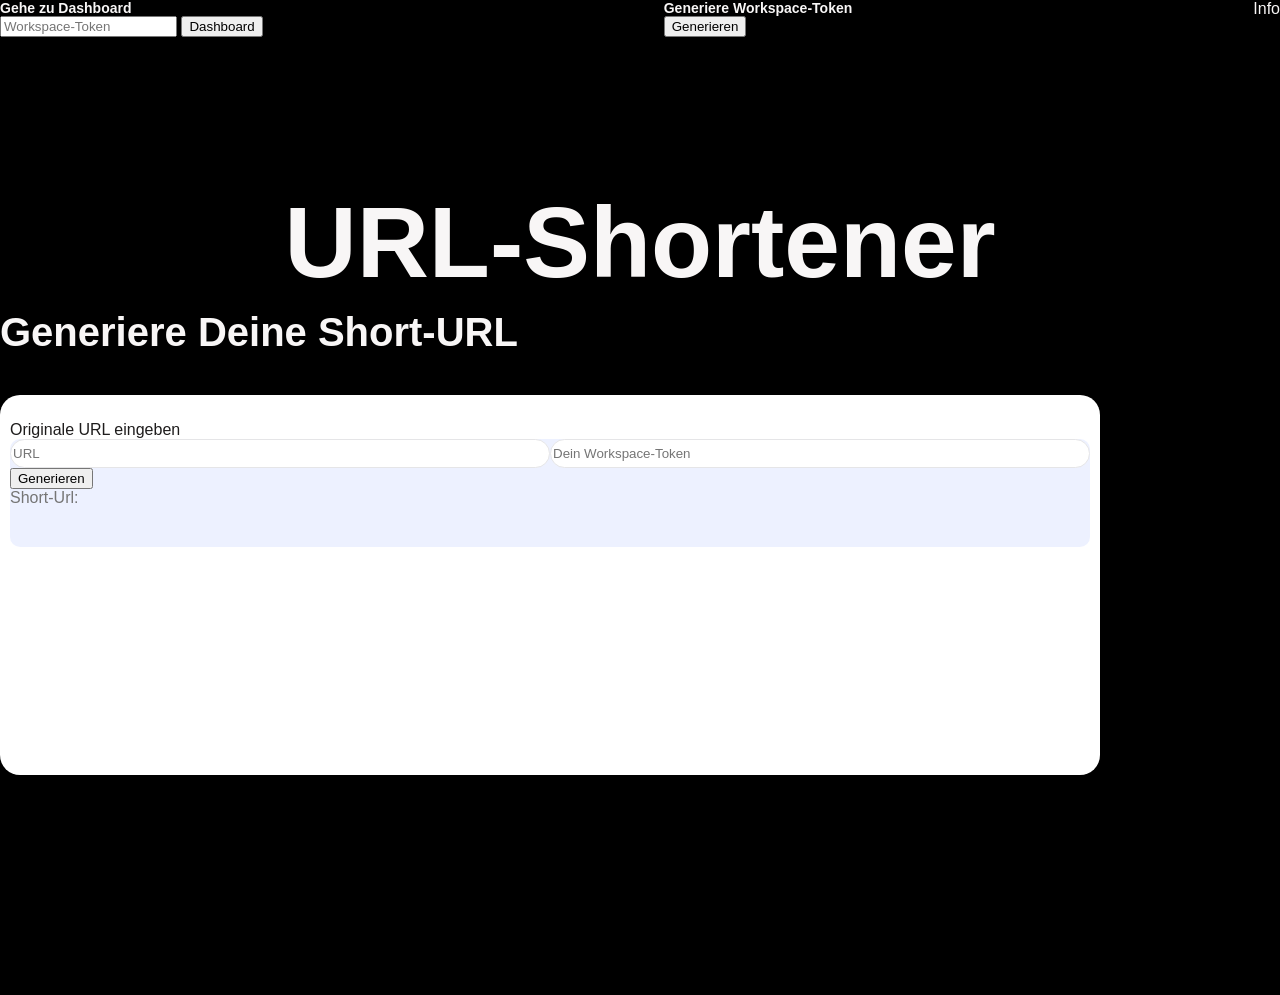
==== client/src/main/resources/templates/index.html @ 89e0db77 "Initial commit" ====
<!DOCTYPE html>
<html lang="en">
<head>
    <meta charset="UTF-8">
    <title>Index</title>
    <link rel="stylesheet" href="../static/style/general.css">
    <link rel="stylesheet" href="../static/style/index.css">

    <link rel="stylesheet" th:href="@{/style/general.css}">
    <link rel="stylesheet" th:href="@{/style/index.css}">


</head>
<body>
<header>
    <div>
        <p>Gehe zu Dashboard</p>
        <form th:action="@{/dashboard}" method="post">
            <input type="text" name="token" required placeholder="Workspace-Token">
            <button type="submit">Dashboard</button>
        </form>
        <div>
            <p th:if="${dashboardTokenError}" th:text="${dashboardTokenError}" style="color: #ff0000;"></p>
        </div>
    </div>


    <div>
        <p>Generiere Workspace-Token</p>
        <form th:action="@{/getNewToken}" method="post">
            <div>
                <p th:if="${newToken}" th:text="'Dein Token: ' + ${newToken}"></p>
            </div>
            <button type="submit">Generieren</button>
        </form>
        <div>
            <p th:if="${generateTokenSuccess}" th:text="${generateTokenSuccess}" style="color: #09cb09;"></p>
            <p th:unless="${generateTokenSuccess}" th:text="${generateTokenFailure}" style="color: #ff0000"></p>
        </div>
    </div>

    <div>
        Info
        <!-- TODO: Info button für WS-Token->TextContainer, sowie <p> tag.. -->
    </div>
</header>

<main>
    <h1>URL-Shortener</h1>
    <div>
        <div>
            <h1 style="font-size: 40px; margin-bottom: 40px; margin-top: 10px">Generiere Deine Short-URL</h1>

            <form th:action="@{/generateLink}" method="post">
                <p style="margin-bottom: 0">Originale URL eingeben</p>
                <div style="display: flex; justify-content: space-between; border-top-left-radius: 10px;
                border-top-right-radius: 10px">
                    <input type="text" name="originalUrl" required placeholder="URL" style="">
                    <input type="text" name="workspaceId" placeholder="Dein Workspace-Token" style="">
                </div>
                <div>
                    <button type="submit">Generieren</button>
                    <div  id="abcd">
                        <p style="margin: 0;">Short-Url: </p>
                        <p style="margin: 0;" th:text="${shortUrl}"></p>
                    </div>
                </div>
                <div style="border-bottom-left-radius: 10px; border-bottom-right-radius: 10px; height: 40px"> <!--Meldungen Container -->
                    <p th:if="${urlSuccess}" th:text="${urlSuccess}" style="color: #09cb09; margin: 0"></p>
                    <p th:unless="${urlSuccess}" th:text="${urlFailure}" style="color: #ff0000; margin: 0"></p>
                </div>

            </form>
        </div>
    </div>
</main>
</body>
</html>
---- client/src/main/resources/static/style/general.css ----
html{
    font-family: apple-system,BlinkMacSystemFont,"Segoe UI",Roboto,"Helvetica Neue",Arial,sans-serif,
    "Apple Color Emoji","Segoe UI Emoji","Segoe UI Symbol";
    color: #f8f6f6;
    background-color: black;
}


html, body {
    height: 100vh;      /* 100% der Höhe des sichtbaren Browserfensters */
    width: 100vw;       /* 100% der Breite des sichtbaren Browserfensters */
    margin: 0;          /* WICHTIG: Entfernt den Standard-Abstand des Browsers */
    padding: 0;         /* Entfernt eventuelle innere Abstände */
    overflow: hidden;   /* Verhindert das Scrollen */
}

header{
    display: flex;
    flex-direction: row;
    justify-content: space-between;
}


body{
    background-repeat: no-repeat;
    background-size: cover;
    height: 100%;
    margin: 0;
}
---- client/src/main/resources/static/style/index.css ----
body{

}



header div > p{
    margin: 0;
    font-size: 14px;
    font-weight: bolder;
}

header div > div{
    height: 20px;
}


main{
    height: 90%;
    padding-top: 10%;


}

main > h1{
    display: flex;
    justify-content: center;
    margin: 0;
    font-size: 100px;
}

main > div {
    justify-items: center;
}

main > div > div{
    justify-items: center;
}

main > div > div > form{
    width: 120vh;
    height: 40vh;
    background-color: white;
    padding: 10px;
    border-radius: 20px;

}

main > div > div > form > p{
    color: #1e1c1c;
}

main > div > div > form > div{
    background-color:rgba(77, 115, 252, 0.1);
    <!--border-radius: 10px;-->
}

main > div > div > form > div > input{
    width: 50%;
    height: 25px;
    border-radius: 25px;
    border: 1px solid #e5e5e7;
    background-color: white;
}

#abcd{
    color: #757575;
}
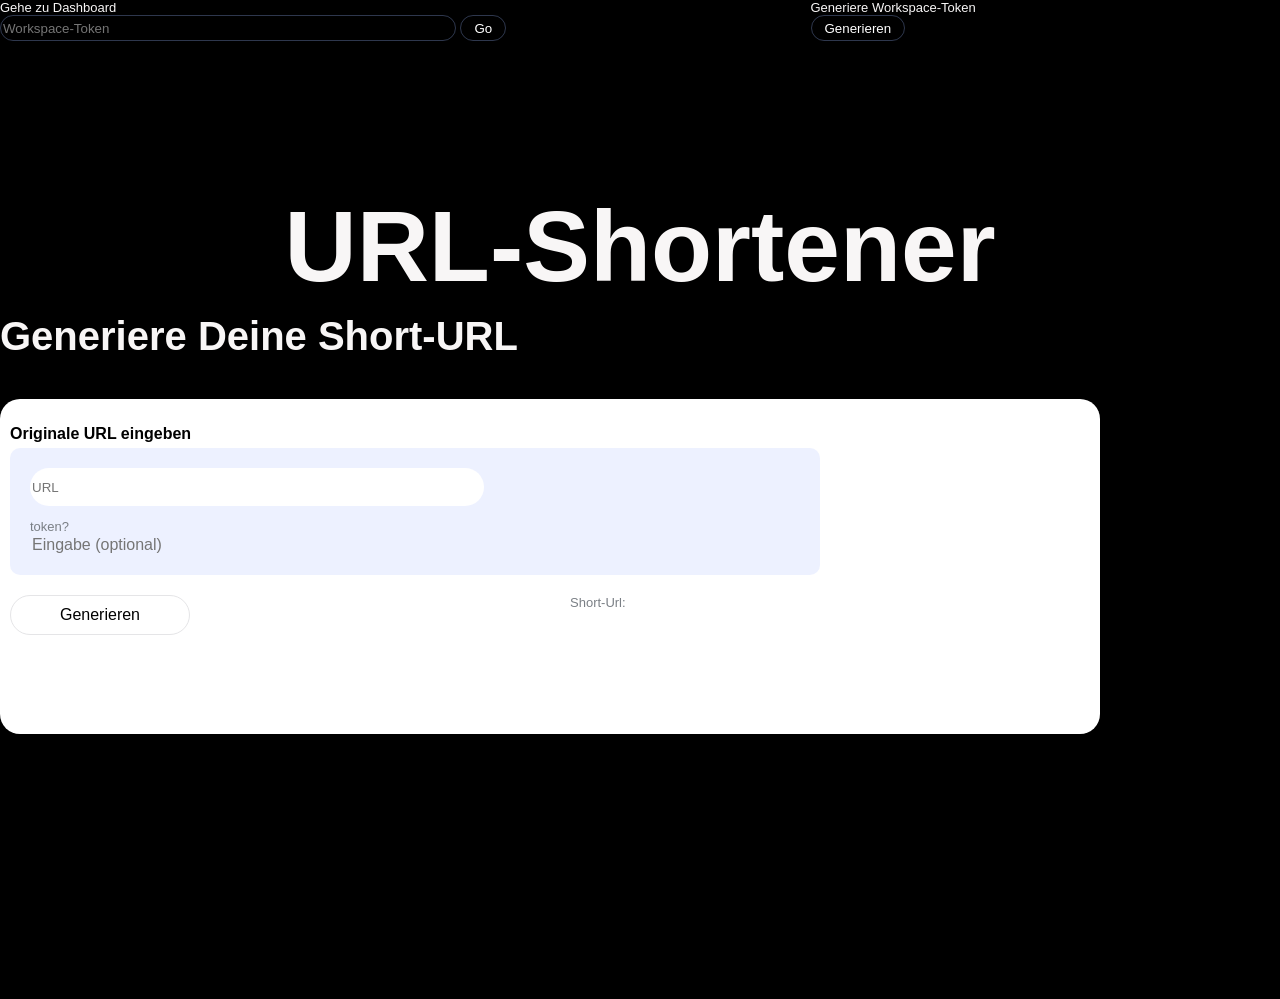
==== commit f7b60d54: "Finale Designänderungen in  dashboard.css  index.css  dashboard.html: Struktur angepasst, JS angepas" ====
--- a/client/src/main/resources/templates/index.html
+++ b/client/src/main/resources/templates/index.html
@@ -16,8 +16,8 @@
     <div>
         <p>Gehe zu Dashboard</p>
         <form th:action="@{/dashboard}" method="post">
-            <input type="text" name="token" required placeholder="Workspace-Token">
-            <button type="submit">Dashboard</button>
+            <input id="dashboard_token_input" type="text" name="token" required placeholder="Workspace-Token">
+            <button id="dashboard_token_button" type="submit">Go</button>
         </form>
         <div>
             <p th:if="${dashboardTokenError}" th:text="${dashboardTokenError}" style="color: #ff0000;"></p>
@@ -27,11 +27,11 @@
 
     <div>
         <p>Generiere Workspace-Token</p>
-        <form th:action="@{/getNewToken}" method="post">
+        <form  style="display: flex; flex-direction: row; align-items: center; gap: 15px;" th:action="@{/getNewToken}" method="post">
+            <button id="workspace_token_generieren_button" type="submit">Generieren</button>
             <div>
                 <p th:if="${newToken}" th:text="'Dein Token: ' + ${newToken}"></p>
             </div>
-            <button type="submit">Generieren</button>
         </form>
         <div>
             <p th:if="${generateTokenSuccess}" th:text="${generateTokenSuccess}" style="color: #09cb09;"></p>
@@ -40,7 +40,6 @@
     </div>
 
     <div>
-        Info
         <!-- TODO: Info button für WS-Token->TextContainer, sowie <p> tag.. -->
     </div>
 </header>
@@ -52,25 +51,32 @@
             <h1 style="font-size: 40px; margin-bottom: 40px; margin-top: 10px">Generiere Deine Short-URL</h1>
 
             <form th:action="@{/generateLink}" method="post">
-                <p style="margin-bottom: 0">Originale URL eingeben</p>
-                <div style="display: flex; justify-content: space-between; border-top-left-radius: 10px;
-                border-top-right-radius: 10px">
-                    <input type="text" name="originalUrl" required placeholder="URL" style="">
-                    <input type="text" name="workspaceId" placeholder="Dein Workspace-Token" style="">
+                <div id="d1">
+                    <p style="color: black; font-weight: bolder; margin-bottom: 5px; justify-self: center">Originale URL eingeben</p>
+
+                    <div id="url_token_field">
+                        <input id="url_input" type="text" name="originalUrl" required placeholder="URL">
+                        <p style="color: #7A7F85; font-size: 13px; margin-bottom: 1px">token?</p>
+                         <input id="token_input" type="text" name="workspaceId" placeholder="Eingabe (optional)">
+
+                    </div>
+                    <div id="d2">
+                        <button type="submit">Generieren</button>
+                        <div style="width: 250px;">
+                            <p style="margin: 0; color:  #7A7F85; font-size: 13px">Short-Url: </p>
+                            <p style="margin: 0 ;color: black; font-size: 16px" th:text="${shortUrl}"></p>
+                        </div>
+                    </div>
+
+
+                    <div style="border-bottom-left-radius: 10px; border-bottom-right-radius: 10px; height: 40px"> <!--Meldungen Container -->
+                        <p th:if="${urlSuccess}" th:text="${urlSuccess}" style="color: #09cb09; margin: 0"></p>
+                        <p th:unless="${urlSuccess}" th:text="${urlFailure}" style="color: #ff0000; margin: 0"></p>
+                    </div>
+
                 </div>
-                <div>
-                    <button type="submit">Generieren</button>
-                    <div  id="abcd">
-                        <p style="margin: 0;">Short-Url: </p>
-                        <p style="margin: 0;" th:text="${shortUrl}"></p>
-                    </div>
-                </div>
-                <div style="border-bottom-left-radius: 10px; border-bottom-right-radius: 10px; height: 40px"> <!--Meldungen Container -->
-                    <p th:if="${urlSuccess}" th:text="${urlSuccess}" style="color: #09cb09; margin: 0"></p>
-                    <p th:unless="${urlSuccess}" th:text="${urlFailure}" style="color: #ff0000; margin: 0"></p>
-                </div>
+            </form>
 
-            </form>
         </div>
     </div>
 </main>
--- a/client/src/main/resources/static/style/index.css
+++ b/client/src/main/resources/static/style/index.css
@@ -6,13 +6,61 @@
 
 header div > p{
     margin: 0;
-    font-size: 14px;
-    font-weight: bolder;
+    font-size: 13px;
 }
 
 header div > div{
     height: 20px;
 }
+
+#dashboard_token_input{
+    border-radius: 24px;
+    height: 22px;
+    width: 50vh;
+    background-color: transparent;
+    border: 1px solid rgba(144, 171, 238, 0.32);
+    color: white;
+    outline: none;
+}
+
+#dashboard_token_button{
+    border-radius: 24px;
+    height: 26px;
+    background-color: transparent;
+    border: 1px solid rgba(144, 171, 238, 0.32);
+    color: white;
+    padding-left: 13px;
+    padding-right: 13px;
+    cursor: pointer;
+    transition: color, background-color 0.3s;
+
+}
+
+#dashboard_token_button:hover{
+    color: white;
+    background-color: rgba(144, 171, 238, 0.89);
+}
+
+#workspace_token_generieren_button{
+    border-radius: 24px;
+    height: 26px;
+    background-color: transparent;
+    border: 1px solid rgba(144, 171, 238, 0.32);
+    color: white;
+    padding-left: 13px;
+    padding-right: 13px;
+    cursor: pointer;
+    transition: color, background-color 0.3s;
+}
+
+
+#workspace_token_generieren_button:hover{
+    color: white;
+    background-color: rgba(144, 171, 238, 0.89);
+}
+
+
+
 
 
 main{
@@ -37,31 +85,76 @@
     justify-items: center;
 }
 
+
+
+
+
+
+
 main > div > div > form{
     width: 120vh;
-    height: 40vh;
+    height: 35vh;
     background-color: white;
     padding: 10px;
     border-radius: 20px;
+}
+
+#d1{
+    width: 90vh;
+    justify-self: center;
+}
+
+#url_token_field{
+    background-color: rgba(77, 115, 252, 0.1);
+    padding: 20px;
+    border-radius: 10px;
+}
+
+#url_input{
+    border-radius: 24px;
+    border: 1px;
+    width: 50vh;
+    height: 4vh;
+    display: flex;
+    justify-self: center;
+}
+
+#token_input{
+    background-color: transparent;
+    border: none;
+    outline: none;
+    font-size: 16px;
+    width: 50vh;
+}
+
+
+#d2{
+    margin-top: 20px;
+    display: flex;
+    flex-direction: row;
+    justify-content: space-between;
+    height: 50px;
+}
+
+#d2 > button{
+    border-radius: 24px;
+    border: 1px solid #e5e5e7;
+    background-color: white;
+    width: 180px;
+    height: 40px;
+    cursor: pointer;
+    transition: color, background-color 0.3s;
+    font-size: 16px;
+
 
 }
 
-main > div > div > form > p{
-    color: #1e1c1c;
+#d2 > button:hover{
+    color: white;
+    background-color: #90abee;
 }
 
-main > div > div > form > div{
-    background-color:rgba(77, 115, 252, 0.1);
-    <!--border-radius: 10px;-->
-}
 
-main > div > div > form > div > input{
-    width: 50%;
-    height: 25px;
-    border-radius: 25px;
-    border: 1px solid #e5e5e7;
-    background-color: white;
-}
 
 #abcd{
     color: #757575;
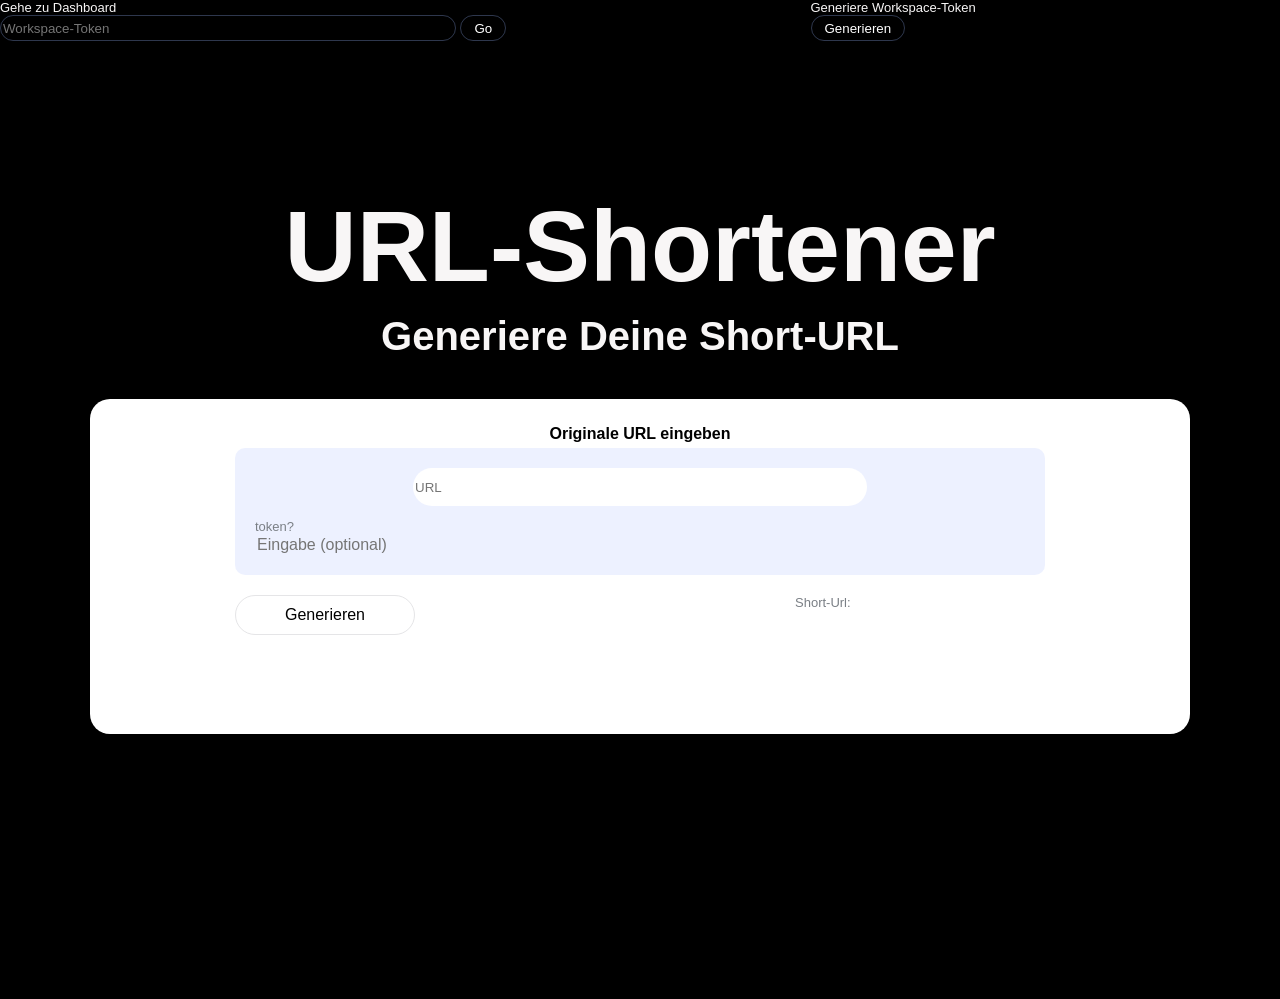
==== commit d71bbf90: "bugfixes:  add prefixes in dashboard.css, general.css, index.css div container in index mittig, flex" ====
--- a/client/src/main/resources/templates/index.html
+++ b/client/src/main/resources/templates/index.html
@@ -52,9 +52,7 @@
 
             <form th:action="@{/generateLink}" method="post">
                 <div id="d1">
-                    <p style="color: black; font-weight: bolder; margin-bottom: 5px; justify-self: center">Originale URL eingeben</p>
-
-                    <div id="url_token_field">
+                    <p style="color: black; font-weight: bolder; margin-bottom: 5px; text-align: center;">Originale URL eingeben</p>                    <div id="url_token_field">
                         <input id="url_input" type="text" name="originalUrl" required placeholder="URL">
                         <p style="color: #7A7F85; font-size: 13px; margin-bottom: 1px">token?</p>
                          <input id="token_input" type="text" name="workspaceId" placeholder="Eingabe (optional)">
--- a/client/src/main/resources/static/style/general.css
+++ b/client/src/main/resources/static/style/general.css
@@ -1,3 +1,5 @@
+
+
 html{
     font-family: apple-system,BlinkMacSystemFont,"Segoe UI",Roboto,"Helvetica Neue",Arial,sans-serif,
     "Apple Color Emoji","Segoe UI Emoji","Segoe UI Symbol";
@@ -7,16 +9,23 @@
 
 
 html, body {
-    height: 100vh;      /* 100% der Höhe des sichtbaren Browserfensters */
-    width: 100vw;       /* 100% der Breite des sichtbaren Browserfensters */
-    margin: 0;          /* WICHTIG: Entfernt den Standard-Abstand des Browsers */
-    padding: 0;         /* Entfernt eventuelle innere Abstände */
-    overflow: hidden;   /* Verhindert das Scrollen */
+    height: 100vh;
+    width: 100vw;
+    margin: 0;
+    padding: 0;
+    overflow: hidden;
 }
 
 header{
+    display: -webkit-box;
+    display: -ms-flexbox;
     display: flex;
+    -webkit-box-orient: horizontal;
+    -webkit-box-direction: normal;
+    -ms-flex-direction: row;
     flex-direction: row;
+    -webkit-box-pack: justify;
+    -ms-flex-pack: justify;
     justify-content: space-between;
 }
 
--- a/client/src/main/resources/static/style/index.css
+++ b/client/src/main/resources/static/style/index.css
@@ -1,3 +1,4 @@
+
 body{
 
 }
@@ -32,6 +33,7 @@
     padding-left: 13px;
     padding-right: 13px;
     cursor: pointer;
+    -webkit-transition: color, background-color 0.3s;
     transition: color, background-color 0.3s;
 
 }
@@ -50,6 +52,7 @@
     padding-left: 13px;
     padding-right: 13px;
     cursor: pointer;
+    -webkit-transition: color, background-color 0.3s;
     transition: color, background-color 0.3s;
 }
 
@@ -71,18 +74,25 @@
 }
 
 main > h1{
+    display: -webkit-box;
+    display: -ms-flexbox;
     display: flex;
+    -webkit-box-pack: center;
+    -ms-flex-pack: center;
     justify-content: center;
     margin: 0;
     font-size: 100px;
 }
 
 main > div {
-    justify-items: center;
+    display: flex;
+    justify-content: center;
 }
 
 main > div > div{
-    justify-items: center;
+    display: flex;
+    flex-direction: column;
+    align-items: center;
 }
 
 
@@ -101,7 +111,7 @@
 
 #d1{
     width: 90vh;
-    justify-self: center;
+    margin: 0 auto;
 }
 
 #url_token_field{
@@ -112,11 +122,11 @@
 
 #url_input{
     border-radius: 24px;
-    border: 1px;
+    border: 0;
     width: 50vh;
     height: 4vh;
-    display: flex;
-    justify-self: center;
+    display: block;
+    margin: 0 auto;
 }
 
 #token_input{
@@ -130,8 +140,15 @@
 
 #d2{
     margin-top: 20px;
+    display: -webkit-box;
+    display: -ms-flexbox;
     display: flex;
+    -webkit-box-orient: horizontal;
+    -webkit-box-direction: normal;
+    -ms-flex-direction: row;
     flex-direction: row;
+    -webkit-box-pack: justify;
+    -ms-flex-pack: justify;
     justify-content: space-between;
     height: 50px;
 }
@@ -143,6 +160,7 @@
     width: 180px;
     height: 40px;
     cursor: pointer;
+    -webkit-transition: color, background-color 0.3s;
     transition: color, background-color 0.3s;
     font-size: 16px;
 
